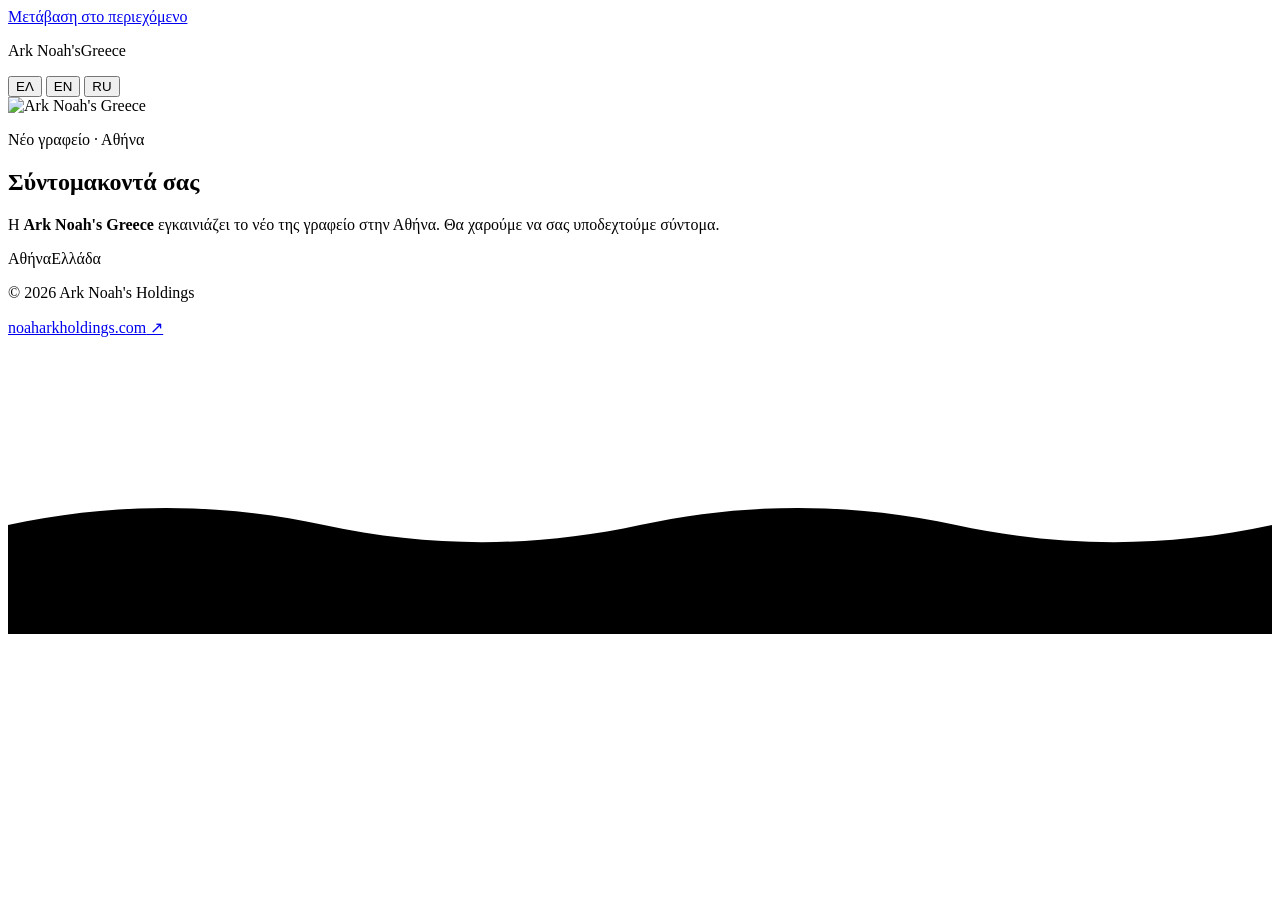
==== public/index.html @ ba8829e3 "Ark Noah's Greece: coming-soon page for arknoah.gr Static one-page stub (EL/EN/RU) served by nginx: " ====
<!doctype html>
<html lang="el">
<head>
<meta charset="utf-8">
<meta name="viewport" content="width=device-width, initial-scale=1">
<title>Ark Noah's Greece — Σύντομα κοντά σας</title>
<meta name="description" content="Η Ark Noah's Greece ανοίγει νέο γραφείο στην Αθήνα. Σύντομα κοντά σας.">
<meta name="theme-color" content="#F8F5EF" media="(prefers-color-scheme: light)">
<meta name="theme-color" content="#0E1516" media="(prefers-color-scheme: dark)">
<meta name="color-scheme" content="light dark">
<link rel="canonical" href="https://arknoah.gr/">
<meta name="robots" content="index,follow">

<meta property="og:type" content="website">
<meta property="og:site_name" content="Ark Noah's Greece">
<meta property="og:url" content="https://arknoah.gr/">
<meta property="og:title" content="Ark Noah's Greece — Σύντομα κοντά σας">
<meta property="og:description" content="Η Ark Noah's Greece ανοίγει νέο γραφείο στην Αθήνα. Σύντομα κοντά σας.">
<meta property="og:image" content="https://arknoah.gr/og-image.png">
<meta property="og:image:width" content="1200">
<meta property="og:image:height" content="630">
<meta property="og:locale" content="el_GR">
<meta property="og:locale:alternate" content="en_US">
<meta property="og:locale:alternate" content="ru_RU">
<meta name="twitter:card" content="summary_large_image">
<meta name="twitter:title" content="Ark Noah's Greece — Σύντομα κοντά σας">
<meta name="twitter:description" content="Η Ark Noah's Greece ανοίγει νέο γραφείο στην Αθήνα. Σύντομα κοντά σας.">
<meta name="twitter:image" content="https://arknoah.gr/og-image.png">

<link rel="icon" href="/favicon.ico" sizes="any">
<link rel="icon" href="/favicon-32.png" type="image/png" sizes="32x32">
<link rel="apple-touch-icon" href="/apple-touch-icon.png">
<link rel="manifest" href="/site.webmanifest">

<link rel="preload" href="/assets/fonts/manrope-latin.woff2" as="font" type="font/woff2" crossorigin>
<link rel="preload" href="/assets/fonts/manrope-greek.woff2" as="font" type="font/woff2" crossorigin>
<link rel="stylesheet" href="/assets/styles.css">
</head>
<body>
<a class="skip" href="#stage">Μετάβαση στο περιεχόμενο</a>

<div class="shell">
  <header class="masthead">
    <p class="wordmark"><span>Ark Noah's</span><i aria-hidden="true"></i><span class="wordmark__gr">Greece</span></p>
    <nav class="langs" aria-label="Γλώσσα / Language / Язык">
      <button type="button" data-lang="el" aria-pressed="true" lang="el">ΕΛ</button>
      <button type="button" data-lang="en" aria-pressed="false" lang="en">EN</button>
      <button type="button" data-lang="ru" aria-pressed="false" lang="ru">RU</button>
    </nav>
  </header>

  <main class="stage" id="stage">
    <div class="emblem">
      <img src="/assets/emblem.webp" width="282" height="420" alt="Ark Noah's Greece" fetchpriority="high" decoding="async">
    </div>

    <section class="copy" data-copy="el">
      <p class="eyebrow">Νέο γραφείο · Αθήνα</p>
      <h1 class="headline">Σύντομα<span>κοντά σας</span></h1>
      <p class="lede">Η <b>Ark Noah's Greece</b> εγκαινιάζει το νέο της γραφείο στην Αθήνα. Θα χαρούμε να σας υποδεχτούμε σύντομα.</p>
    </section>

    <section class="copy" data-copy="en" hidden>
      <p class="eyebrow">New office · Athens</p>
      <h1 class="headline">Coming<span>soon</span></h1>
      <p class="lede"><b>Ark Noah's Greece</b> is opening its new office in Athens. We look forward to welcoming you very soon.</p>
    </section>

    <section class="copy" data-copy="ru" hidden>
      <p class="eyebrow">Новый офис · Афины</p>
      <h1 class="headline">Скоро<span>открытие</span></h1>
      <p class="lede"><b>Ark Noah's Greece</b> открывает новый офис в Афинах. Будем рады встретиться с вами совсем скоро.</p>
    </section>

    <p class="locality">Αθήνα<i aria-hidden="true"></i>Ελλάδα</p>
  </main>

  <footer class="baseline">
    <p>© <span id="year">2026</span> Ark Noah's Holdings</p>
    <p><a href="https://noaharkholdings.com" rel="noopener">noaharkholdings.com<span aria-hidden="true"> ↗</span></a></p>
  </footer>

  <div class="water" aria-hidden="true">
    <svg viewBox="0 0 1440 320" preserveAspectRatio="none" focusable="false">
      <path d="M0 196c120-26 240-26 360 0s240 26 360 0 240-26 360 0 240 26 360 0v124H0z"/>
      <path d="M0 232c120-22 240-22 360 0s240 22 360 0 240-22 360 0 240 22 360 0v88H0z"/>
      <path d="M0 268c120-18 240-18 360 0s240 18 360 0 240-18 360 0 240 18 360 0v52H0z"/>
    </svg>
  </div>
</div>

<script src="/assets/app.js" defer></script>
</body>
</html>
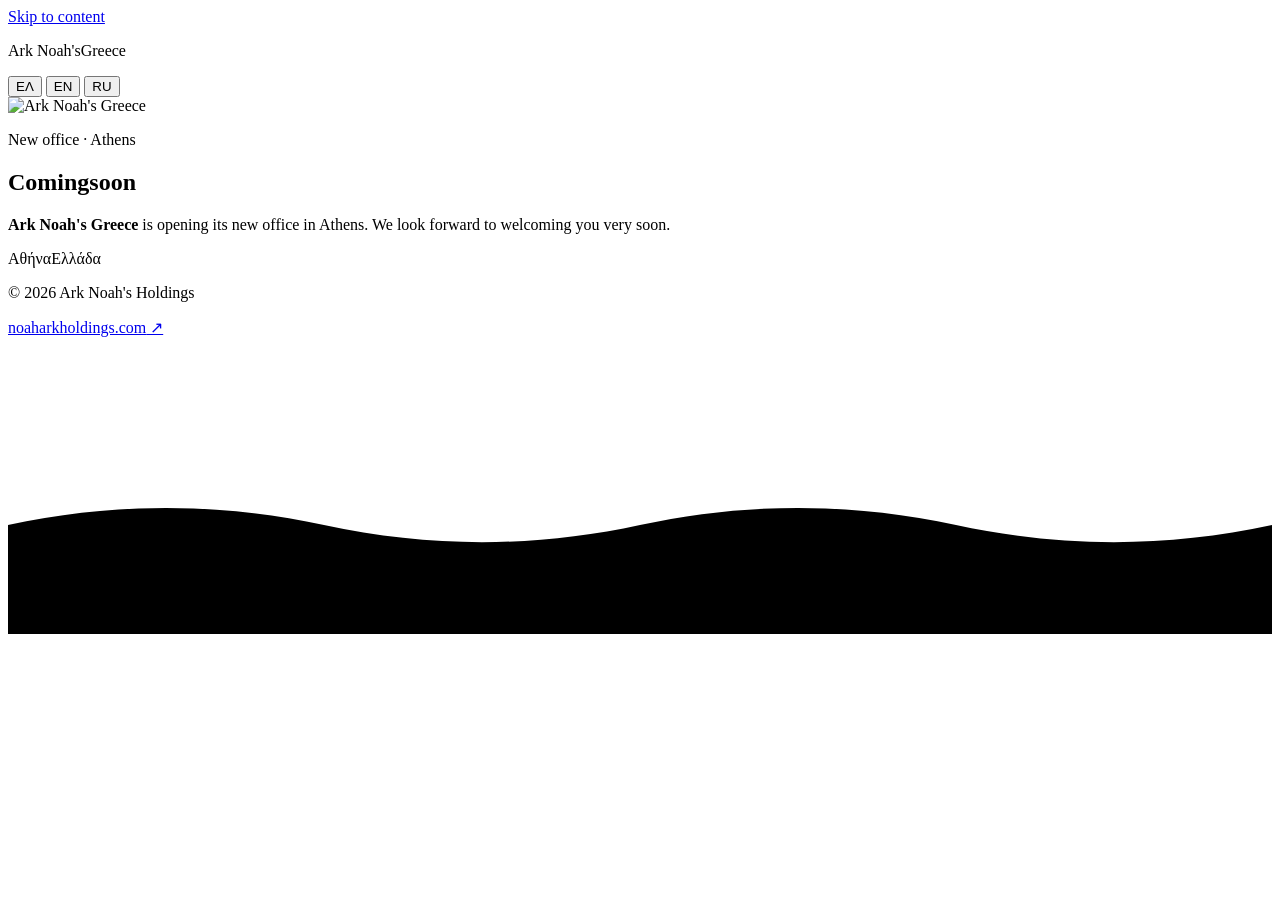
==== commit f042b370: "Default the page to English - index.html ships English copy visible (html lang=en, EN title/descript" ====
--- a/public/index.html
+++ b/public/index.html
@@ -1,10 +1,10 @@
 <!doctype html>
-<html lang="el">
+<html lang="en">
 <head>
 <meta charset="utf-8">
 <meta name="viewport" content="width=device-width, initial-scale=1">
-<title>Ark Noah's Greece — Σύντομα κοντά σας</title>
-<meta name="description" content="Η Ark Noah's Greece ανοίγει νέο γραφείο στην Αθήνα. Σύντομα κοντά σας.">
+<title>Ark Noah's Greece — Coming soon</title>
+<meta name="description" content="Ark Noah's Greece is opening its new office in Athens. We look forward to welcoming you very soon.">
 <meta name="theme-color" content="#F8F5EF" media="(prefers-color-scheme: light)">
 <meta name="theme-color" content="#0E1516" media="(prefers-color-scheme: dark)">
 <meta name="color-scheme" content="light dark">
@@ -14,17 +14,17 @@
 <meta property="og:type" content="website">
 <meta property="og:site_name" content="Ark Noah's Greece">
 <meta property="og:url" content="https://arknoah.gr/">
-<meta property="og:title" content="Ark Noah's Greece — Σύντομα κοντά σας">
-<meta property="og:description" content="Η Ark Noah's Greece ανοίγει νέο γραφείο στην Αθήνα. Σύντομα κοντά σας.">
+<meta property="og:title" content="Ark Noah's Greece — Coming soon">
+<meta property="og:description" content="Ark Noah's Greece is opening its new office in Athens. We look forward to welcoming you very soon.">
 <meta property="og:image" content="https://arknoah.gr/og-image.png">
 <meta property="og:image:width" content="1200">
 <meta property="og:image:height" content="630">
-<meta property="og:locale" content="el_GR">
-<meta property="og:locale:alternate" content="en_US">
+<meta property="og:locale" content="en_US">
+<meta property="og:locale:alternate" content="el_GR">
 <meta property="og:locale:alternate" content="ru_RU">
 <meta name="twitter:card" content="summary_large_image">
-<meta name="twitter:title" content="Ark Noah's Greece — Σύντομα κοντά σας">
-<meta name="twitter:description" content="Η Ark Noah's Greece ανοίγει νέο γραφείο στην Αθήνα. Σύντομα κοντά σας.">
+<meta name="twitter:title" content="Ark Noah's Greece — Coming soon">
+<meta name="twitter:description" content="Ark Noah's Greece is opening its new office in Athens. We look forward to welcoming you very soon.">
 <meta name="twitter:image" content="https://arknoah.gr/og-image.png">
 
 <link rel="icon" href="/favicon.ico" sizes="any">
@@ -37,14 +37,14 @@
 <link rel="stylesheet" href="/assets/styles.css">
 </head>
 <body>
-<a class="skip" href="#stage">Μετάβαση στο περιεχόμενο</a>
+<a class="skip" href="#stage">Skip to content</a>
 
 <div class="shell">
   <header class="masthead">
     <p class="wordmark"><span>Ark Noah's</span><i aria-hidden="true"></i><span class="wordmark__gr">Greece</span></p>
-    <nav class="langs" aria-label="Γλώσσα / Language / Язык">
-      <button type="button" data-lang="el" aria-pressed="true" lang="el">ΕΛ</button>
-      <button type="button" data-lang="en" aria-pressed="false" lang="en">EN</button>
+    <nav class="langs" aria-label="Language">
+      <button type="button" data-lang="el" aria-pressed="false" lang="el">ΕΛ</button>
+      <button type="button" data-lang="en" aria-pressed="true" lang="en">EN</button>
       <button type="button" data-lang="ru" aria-pressed="false" lang="ru">RU</button>
     </nav>
   </header>
@@ -54,16 +54,16 @@
       <img src="/assets/emblem.webp" width="282" height="420" alt="Ark Noah's Greece" fetchpriority="high" decoding="async">
     </div>
 
-    <section class="copy" data-copy="el">
+    <section class="copy" data-copy="en">
+      <p class="eyebrow">New office · Athens</p>
+      <h1 class="headline">Coming<span>soon</span></h1>
+      <p class="lede"><b>Ark Noah's Greece</b> is opening its new office in Athens. We look forward to welcoming you very soon.</p>
+    </section>
+
+    <section class="copy" data-copy="el" hidden>
       <p class="eyebrow">Νέο γραφείο · Αθήνα</p>
       <h1 class="headline">Σύντομα<span>κοντά σας</span></h1>
       <p class="lede">Η <b>Ark Noah's Greece</b> εγκαινιάζει το νέο της γραφείο στην Αθήνα. Θα χαρούμε να σας υποδεχτούμε σύντομα.</p>
-    </section>
-
-    <section class="copy" data-copy="en" hidden>
-      <p class="eyebrow">New office · Athens</p>
-      <h1 class="headline">Coming<span>soon</span></h1>
-      <p class="lede"><b>Ark Noah's Greece</b> is opening its new office in Athens. We look forward to welcoming you very soon.</p>
     </section>
 
     <section class="copy" data-copy="ru" hidden>
